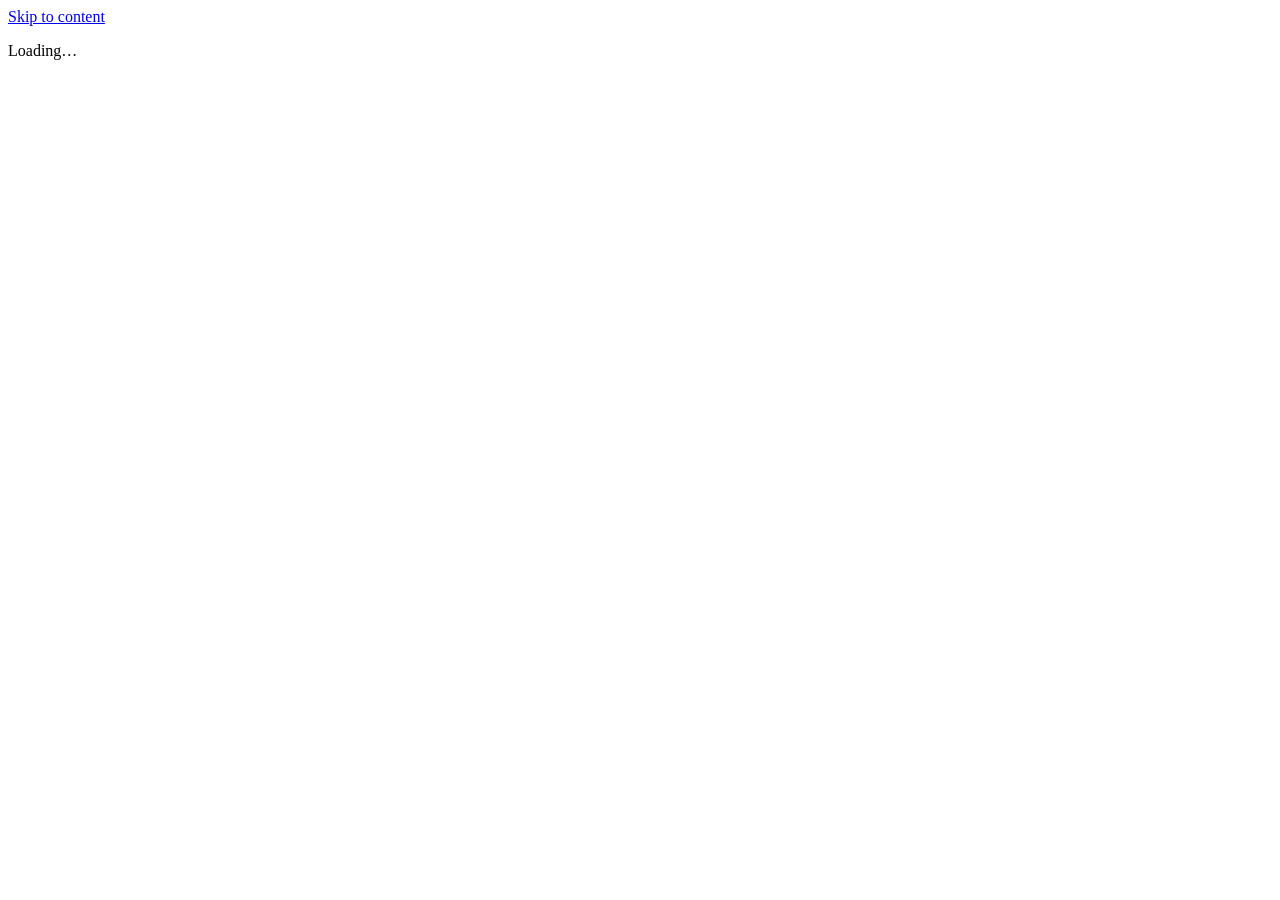
==== app/static/index.html @ c5052112 "design system, router, API client, sign-in and registration" ====
<!doctype html>
<html lang="en">
<head>
  <meta charset="utf-8">
  <meta name="viewport" content="width=device-width, initial-scale=1">
  <title>Docket</title>
  <meta name="description" content="Upload a PDF and get a summary and a report back. Processing runs in the background.">
  <link rel="icon" href="/static/favicon.svg" type="image/svg+xml">
  <link rel="stylesheet" href="/static/css/tokens.css">
  <link rel="stylesheet" href="/static/css/base.css">
  <link rel="stylesheet" href="/static/css/components.css">
  <link rel="stylesheet" href="/static/css/pages.css">
  <script type="module" src="/static/js/main.js"></script>
</head>
<body>
  <a class="skip-link" id="skip-link" href="#main">Skip to content</a>
  <div id="app"><p class="boot">Loading…</p></div>
  <noscript><p class="boot">Docket needs JavaScript to run.</p></noscript>
</body>
</html>
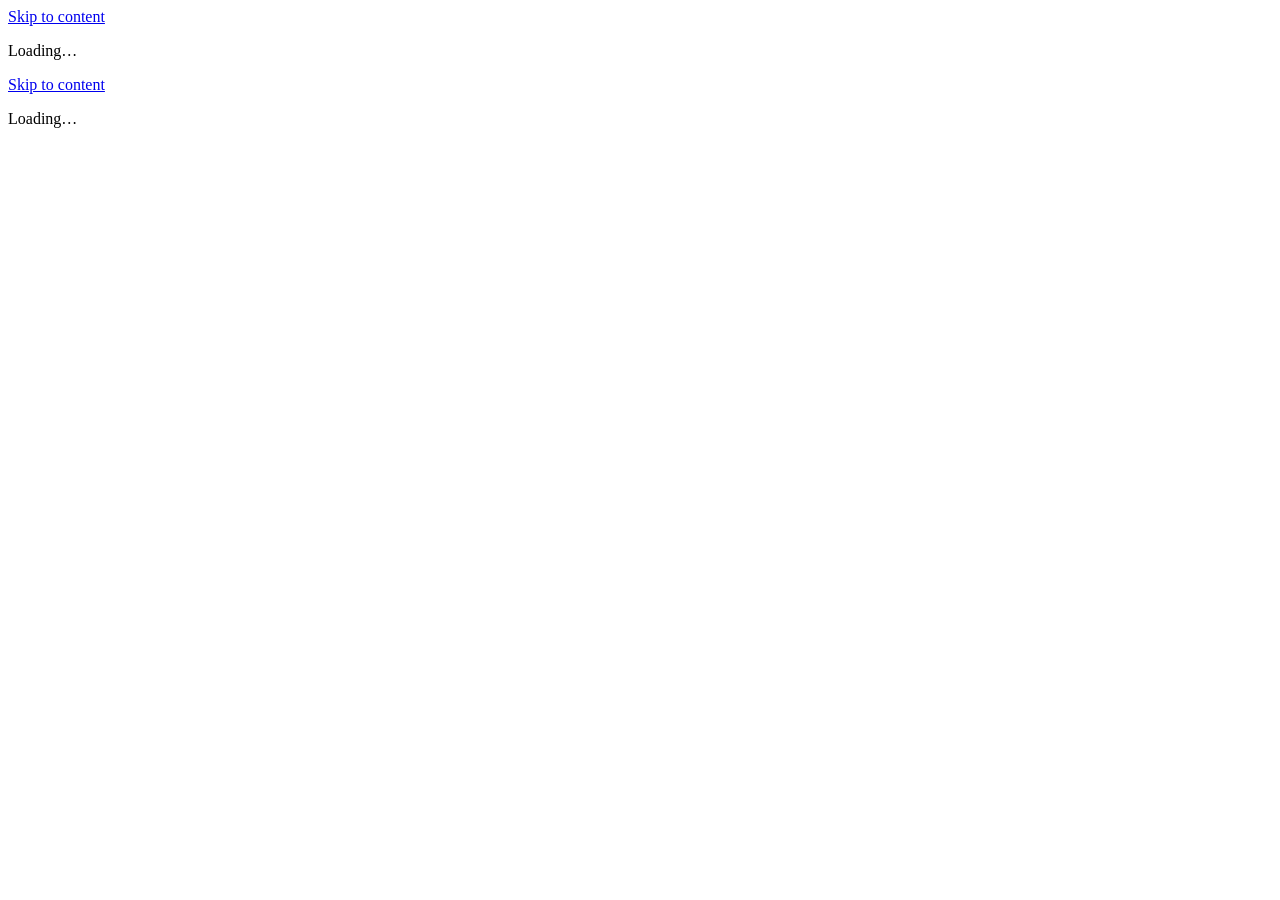
==== commit 46e3c1c0: "CSP and security headers, 404 page, offline banner, error safety net, icons, site tests" ====
--- a/app/static/index.html
+++ b/app/static/index.html
@@ -1,20 +1,50 @@
 <!doctype html>
 <html lang="en">
-<head>
-  <meta charset="utf-8">
-  <meta name="viewport" content="width=device-width, initial-scale=1">
-  <title>Docket</title>
-  <meta name="description" content="Upload a PDF and get a summary and a report back. Processing runs in the background.">
-  <link rel="icon" href="/static/favicon.svg" type="image/svg+xml">
-  <link rel="stylesheet" href="/static/css/tokens.css">
-  <link rel="stylesheet" href="/static/css/base.css">
-  <link rel="stylesheet" href="/static/css/components.css">
-  <link rel="stylesheet" href="/static/css/pages.css">
-  <script type="module" src="/static/js/main.js"></script>
-</head>
-<body>
-  <a class="skip-link" id="skip-link" href="#main">Skip to content</a>
-  <div id="app"><p class="boot">Loading…</p></div>
-  <noscript><p class="boot">Docket needs JavaScript to run.</p></noscript>
-</body>
-</html>+  <head>
+    <meta charset="utf-8" />
+    <meta name="viewport" content="width=device-width, initial-scale=1" />
+    <title>Docket</title>
+    <meta
+      name="description"
+      content="Upload a PDF and get a summary and a report back. Processing runs in the background."
+    />
+    <link rel="icon" href="/static/favicon.svg" type="image/svg+xml" />
+    <link rel="stylesheet" href="/static/css/tokens.css" />
+    <link rel="stylesheet" href="/static/css/base.css" />
+    <link rel="stylesheet" href="/static/css/components.css" />
+    <link rel="stylesheet" href="/static/css/pages.css" />
+    <script type="module" src="/static/js/main.js"></script>
+  </head>
+  <body>
+    <a class="skip-link" id="skip-link" href="#main">Skip to content</a>
+    <div id="app"><p class="boot">Loading…</p></div>
+    <noscript><p class="boot">Docket needs JavaScript to run.</p></noscript>
+  </body>
+</html>
+<!doctype html>
+<html lang="en">
+  <head>
+    <meta charset="utf-8" />
+    <meta name="viewport" content="width=device-width, initial-scale=1" />
+    <title>Docket</title>
+    <meta
+      name="description"
+      content="Upload a PDF and get a summary and a report back. Processing runs in the background."
+    />
+    <meta name="robots" content="noindex" />
+    <meta name="theme-color" content="#0E6B6F" />
+    <link rel="icon" href="/static/favicon.svg" type="image/svg+xml" />
+    <link rel="apple-touch-icon" href="/static/apple-touch-icon.png" />
+    <link rel="manifest" href="/static/site.webmanifest" />
+    <link rel="stylesheet" href="/static/css/tokens.css" />
+    <link rel="stylesheet" href="/static/css/base.css" />
+    <link rel="stylesheet" href="/static/css/components.css" />
+    <link rel="stylesheet" href="/static/css/pages.css" />
+    <script type="module" src="/static/js/main.js"></script>
+  </head>
+  <body>
+    <a class="skip-link" id="skip-link" href="#main">Skip to content</a>
+    <div id="app"><p class="boot">Loading…</p></div>
+    <noscript><p class="boot">Docket needs JavaScript to run.</p></noscript>
+  </body>
+</html>
